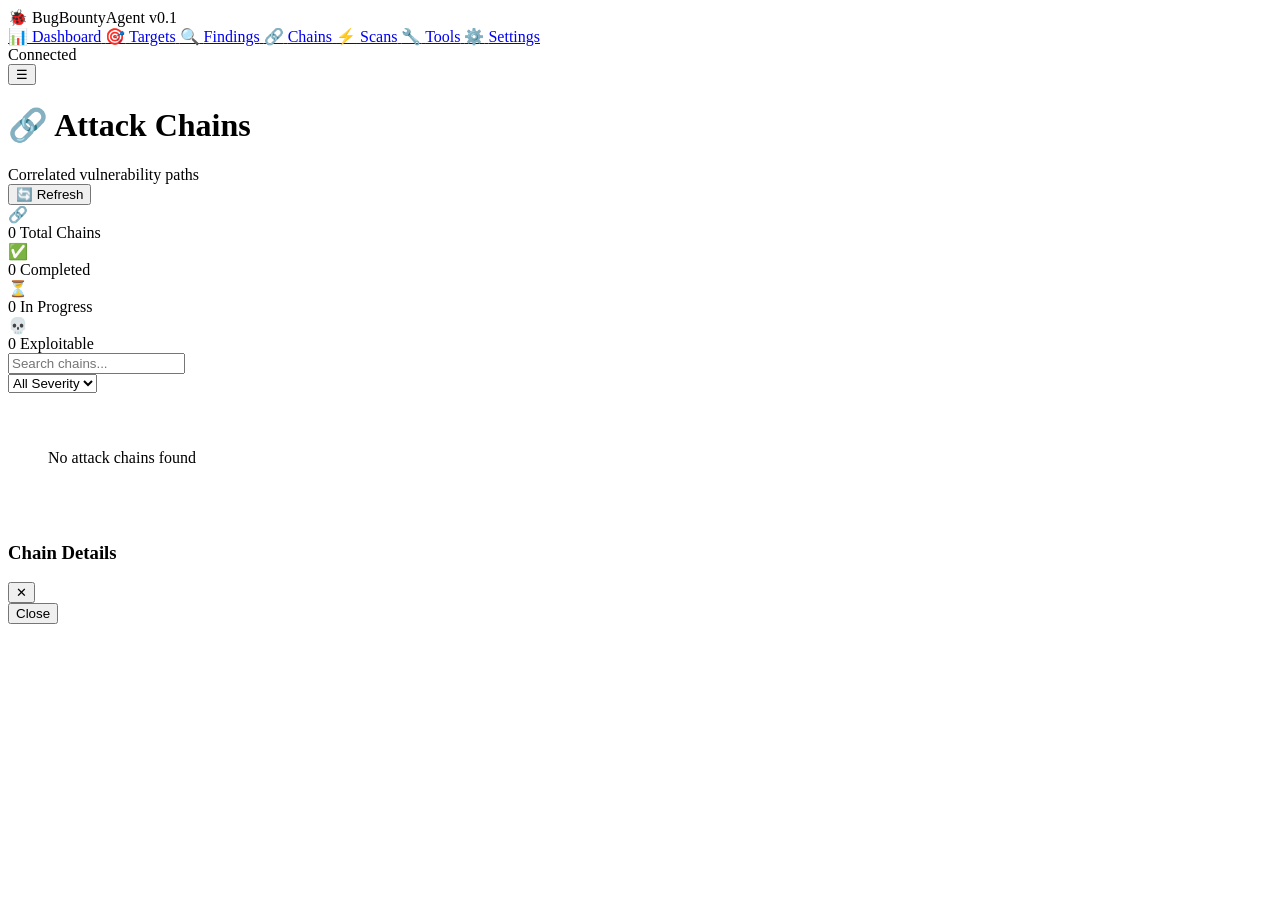
==== dashboard/templates/chains.html @ a4a273bc "tools and dashboard added" ====
<!DOCTYPE html>
<html lang="en">
<head>
    <meta charset="UTF-8">
    <meta name="viewport" content="width=device-width, initial-scale=1.0">
    <title>Chains — BugBountyAgent</title>
    <link href="https://fonts.googleapis.com/css2?family=Inter:wght@300;400;500;600;700;800&display=swap" rel="stylesheet">
    <link rel="stylesheet" href="/static/css/style.css">
    <script src="https://cdn.socket.io/4.5.0/socket.io.min.js"></script>
</head>
<body>
    <div class="app">
        <aside class="sidebar" id="sidebar">
            <div class="sidebar-brand">
                <span class="logo">🐞</span>
                <span class="brand-text">BugBountyAgent</span>
                <span class="badge-version">v0.1</span>
            </div>
            <nav class="sidebar-nav">
                <a href="/" class="nav-item" data-page="dashboard">
                    <span class="nav-icon">📊</span>
                    <span>Dashboard</span>
                </a>
                <a href="/targets" class="nav-item" data-page="targets">
                    <span class="nav-icon">🎯</span>
                    <span>Targets</span>
                </a>
                <a href="/findings" class="nav-item" data-page="findings">
                    <span class="nav-icon">🔍</span>
                    <span>Findings</span>
                </a>
                <a href="/chains" class="nav-item active" data-page="chains">
                    <span class="nav-icon">🔗</span>
                    <span>Chains</span>
                </a>
                <a href="#" class="nav-item" data-page="scans">
                    <span class="nav-icon">⚡</span>
                    <span>Scans</span>
                </a>
                <a href="#" class="nav-item" data-page="tools">
                    <span class="nav-icon">🔧</span>
                    <span>Tools</span>
                </a>
                <a href="#" class="nav-item" data-page="settings">
                    <span class="nav-icon">⚙️</span>
                    <span>Settings</span>
                </a>
            </nav>
            <div class="sidebar-footer">
                <div class="status-indicator" id="connectionStatus">
                    <span class="status-dot connected"></span>
                    <span class="status-text">Connected</span>
                </div>
            </div>
        </aside>

        <main class="main-content">
            <header class="main-header">
                <div class="header-left">
                    <button class="menu-toggle" id="menuToggle">☰</button>
                    <h1>🔗 Attack Chains</h1>
                    <span class="subtitle">Correlated vulnerability paths</span>
                </div>
                <div class="header-right">
                    <button class="btn btn-secondary btn-sm" onclick="refreshChains()">🔄 Refresh</button>
                </div>
            </header>

            <section class="stats-grid" id="statsGrid">
                <div class="stat-card">
                    <div class="stat-icon">🔗</div>
                    <div class="stat-info">
                        <span class="stat-value" id="statTotal">0</span>
                        <span class="stat-label">Total Chains</span>
                    </div>
                </div>
                <div class="stat-card">
                    <div class="stat-icon">✅</div>
                    <div class="stat-info">
                        <span class="stat-value" id="statComplete">0</span>
                        <span class="stat-label">Completed</span>
                    </div>
                </div>
                <div class="stat-card">
                    <div class="stat-icon">⏳</div>
                    <div class="stat-info">
                        <span class="stat-value" id="statIncomplete">0</span>
                        <span class="stat-label">In Progress</span>
                    </div>
                </div>
                <div class="stat-card">
                    <div class="stat-icon">💀</div>
                    <div class="stat-info">
                        <span class="stat-value" id="statExploitable">0</span>
                        <span class="stat-label">Exploitable</span>
                    </div>
                </div>
            </section>

            <section class="chains-section" style="flex:1; display:flex; flex-direction:column;">
                <div class="chains-toolbar">
                    <div class="search-box">
                        <input type="text" id="searchChains" placeholder="Search chains..." onkeyup="filterChains()">
                    </div>
                    <div class="filter-group">
                        <select id="severityFilter" onchange="filterChains()">
                            <option value="all">All Severity</option>
                            <option value="critical">Critical</option>
                            <option value="high">High</option>
                            <option value="medium">Medium</option>
                            <option value="low">Low</option>
                        </select>
                    </div>
                </div>
                <div class="chains-container" style="flex:1; overflow-y:auto; display:flex; flex-direction:column; gap:16px; padding: 16px 0;">
                    <div id="chainsList">
                        <div class="text-center text-muted" style="padding:40px;">No attack chains found</div>
                    </div>
                </div>
            </section>
        </main>
    </div>

    <!-- Chain Detail Modal -->
    <div class="modal-overlay" id="chainDetailModal">
        <div class="modal" style="max-width: 700px;">
            <div class="modal-header">
                <h3 id="chainDetailTitle">Chain Details</h3>
                <button class="modal-close" onclick="closeChainDetail()">✕</button>
            </div>
            <div class="modal-body" id="chainDetailBody"></div>
            <div class="modal-footer">
                <button class="btn btn-secondary" onclick="closeChainDetail()">Close</button>
            </div>
        </div>
    </div>

    <div id="toastContainer" class="toast-container"></div>

    <script>
        const socket = io();
        let chains = [];

        socket.on('connect', () => {
            updateConnectionStatus('connected');
            refreshChains();
        });

        socket.on('disconnect', () => {
            updateConnectionStatus('disconnected');
        });

        socket.on('chains_update', (data) => {
            chains = data.chains || [];
            renderChains();
            updateStats();
        });

        socket.on('error', (data) => {
            showToast(`❌ Error: ${data.message}`, 'error');
        });

        function updateConnectionStatus(status) {
            const dot = document.querySelector('#connectionStatus .status-dot');
            const text = document.querySelector('#connectionStatus .status-text');
            dot.className = 'status-dot ' + status;
            text.textContent = status === 'connected' ? 'Connected' : 'Disconnected';
        }

        function refreshChains() {
            socket.emit('get_chains', {});
        }

        function updateStats() {
            const stats = {total: 0, complete: 0, incomplete: 0, exploitable: 0};
            chains.forEach(c => {
                stats.total++;
                if (c.completed) stats.complete++;
                else stats.incomplete++;
                if (c.exploitable) stats.exploitable++;
            });
            document.getElementById('statTotal').textContent = stats.total;
            document.getElementById('statComplete').textContent = stats.complete;
            document.getElementById('statIncomplete').textContent = stats.incomplete;
            document.getElementById('statExploitable').textContent = stats.exploitable;
        }

        function renderChains() {
            const container = document.getElementById('chainsList');
            const search = document.getElementById('searchChains').value.toLowerCase();
            const severityFilter = document.getElementById('severityFilter').value;

            let filtered = chains;
            if (search) {
                filtered = filtered.filter(c => (c.name || '').toLowerCase().includes(search));
            }
            if (severityFilter !== 'all') {
                filtered = filtered.filter(c => c.severity === severityFilter);
            }

            if (filtered.length === 0) {
                container.innerHTML = `<div class="text-center text-muted" style="padding:40px;">No attack chains found</div>`;
                return;
            }

            container.innerHTML = filtered.map(c => `
                <div class="chain-card" onclick="viewChain('${c.id}')" style="cursor:pointer; background:var(--bg-card); border:1px solid var(--border-color); border-radius:var(--radius); padding:16px 20px; transition:var(--transition);">
                    <div style="display:flex; justify-content:space-between; align-items:center;">
                        <div>
                            <div style="display:flex; align-items:center; gap:12px;">
                                <span class="severity-badge severity-${c.severity || 'medium'}">${c.severity || 'medium'}</span>
                                <h4 style="color:var(--text-primary);">${c.name || 'Unknown Chain'}</h4>
                            </div>
                            <div style="color:var(--text-muted); font-size:13px; margin-top:4px;">
                                ${c.steps || 0} steps · ${c.findings || 0} findings
                                ${c.completed ? '✅ Completed' : '⏳ In Progress'}
                            </div>
                        </div>
                        <div style="color:var(--text-muted); font-size:13px;">
                            ${c.timestamp || ''}
                        </div>
                    </div>
                </div>
            `).join('');
        }

        function filterChains() {
            renderChains();
        }

        function viewChain(chainId) {
            const chain = chains.find(c => c.id === chainId);
            if (!chain) return;

            document.getElementById('chainDetailTitle').textContent = chain.name || 'Chain Details';
            document.getElementById('chainDetailBody').innerHTML = `
                <div style="display:flex; flex-direction:column; gap:12px;">
                    <p><strong>Severity:</strong> <span class="severity-badge severity-${chain.severity || 'medium'}">${chain.severity || 'medium'}</span></p>
                    <p><strong>Status:</strong> ${chain.completed ? '✅ Completed' : '⏳ In Progress'}</p>
                    <p><strong>Target:</strong> ${chain.target || 'N/A'}</p>
                    <p><strong>Steps:</strong> ${chain.steps || 0}</p>
                    <p><strong>Findings:</strong> ${chain.findings || 0}</p>
                    ${chain.description ? `<p><strong>Description:</strong> ${chain.description}</p>` : ''}
                    ${chain.steps ? `
                        <div>
                            <strong>Attack Steps:</strong>
                            <ul style="margin-top:8px; padding-left:20px;">
                                ${chain.steps.map(s => `<li style="padding:4px 0; color:var(--text-secondary);">${s}</li>`).join('')}
                            </ul>
                        </div>
                    ` : ''}
                    <p style="color:var(--text-muted); font-size:12px;">Created: ${chain.timestamp || 'N/A'}</p>
                </div>
            `;
            document.getElementById('chainDetailModal').classList.add('active');
        }

        function closeChainDetail() {
            document.getElementById('chainDetailModal').classList.remove('active');
        }

        function showToast(message, type) {
            const container = document.getElementById('toastContainer');
            const toast = document.createElement('div');
            toast.className = `toast toast-${type}`;
            toast.textContent = message;
            container.appendChild(toast);
            setTimeout(() => {
                toast.style.opacity = '0';
                setTimeout(() => toast.remove(), 300);
            }, 4000);
        }

        document.getElementById('menuToggle').addEventListener('click', () => {
            document.getElementById('sidebar').classList.toggle('open');
        });

        document.getElementById('chainDetailModal').addEventListener('click', (e) => {
            if (e.target === e.currentTarget) closeChainDetail();
        });

        setInterval(refreshChains, 15000);
    </script>
</body>
</html>
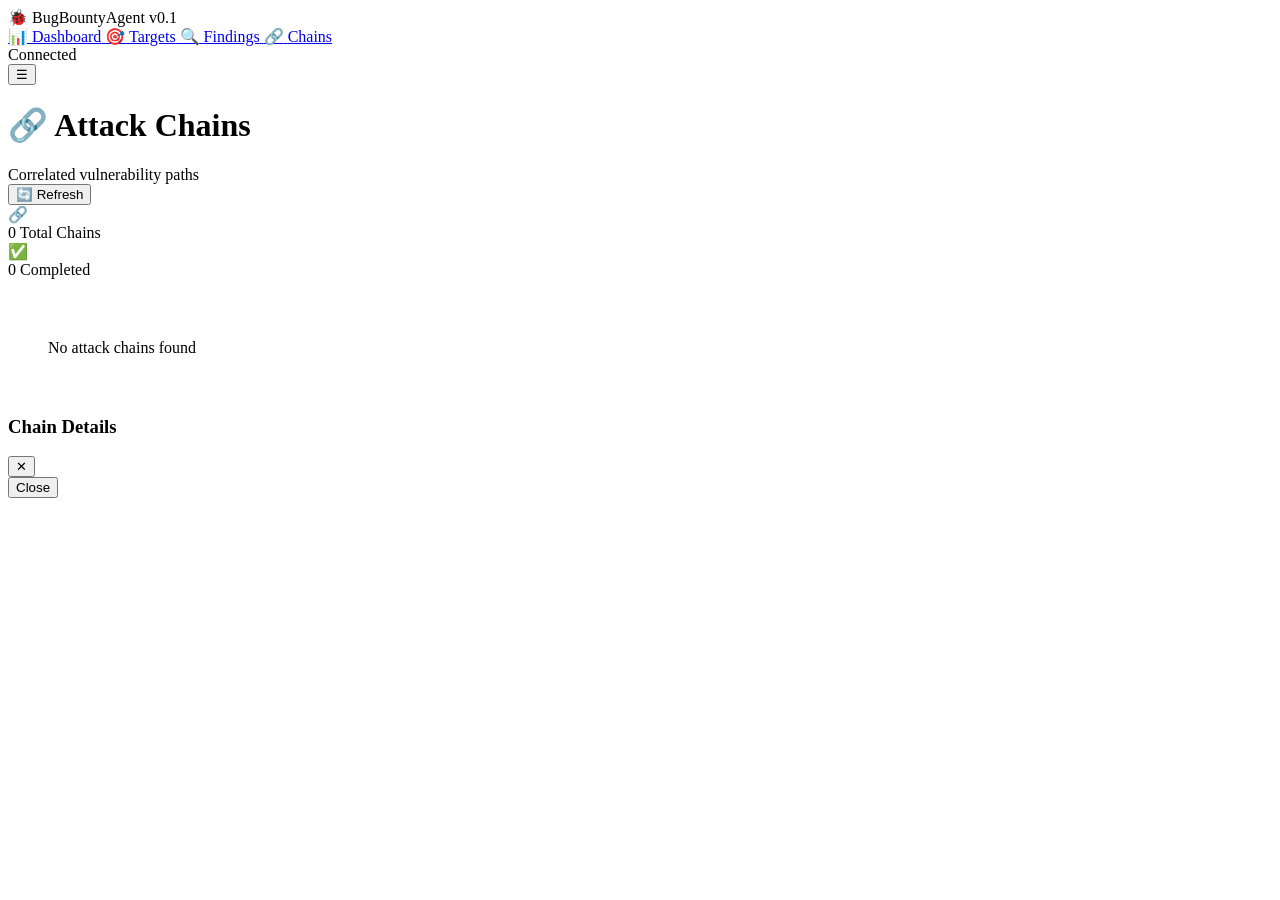
==== commit c8aeb02b: "update errors" ====
--- a/dashboard/templates/chains.html
+++ b/dashboard/templates/chains.html
@@ -33,18 +33,6 @@
                     <span class="nav-icon">🔗</span>
                     <span>Chains</span>
                 </a>
-                <a href="#" class="nav-item" data-page="scans">
-                    <span class="nav-icon">⚡</span>
-                    <span>Scans</span>
-                </a>
-                <a href="#" class="nav-item" data-page="tools">
-                    <span class="nav-icon">🔧</span>
-                    <span>Tools</span>
-                </a>
-                <a href="#" class="nav-item" data-page="settings">
-                    <span class="nav-icon">⚙️</span>
-                    <span>Settings</span>
-                </a>
             </nav>
             <div class="sidebar-footer">
                 <div class="status-indicator" id="connectionStatus">
@@ -66,7 +54,7 @@
                 </div>
             </header>
 
-            <section class="stats-grid" id="statsGrid">
+            <section class="stats-grid" style="margin-bottom:20px;">
                 <div class="stat-card">
                     <div class="stat-icon">🔗</div>
                     <div class="stat-info">
@@ -81,49 +69,17 @@
                         <span class="stat-label">Completed</span>
                     </div>
                 </div>
-                <div class="stat-card">
-                    <div class="stat-icon">⏳</div>
-                    <div class="stat-info">
-                        <span class="stat-value" id="statIncomplete">0</span>
-                        <span class="stat-label">In Progress</span>
-                    </div>
-                </div>
-                <div class="stat-card">
-                    <div class="stat-icon">💀</div>
-                    <div class="stat-info">
-                        <span class="stat-value" id="statExploitable">0</span>
-                        <span class="stat-label">Exploitable</span>
-                    </div>
-                </div>
             </section>
 
-            <section class="chains-section" style="flex:1; display:flex; flex-direction:column;">
-                <div class="chains-toolbar">
-                    <div class="search-box">
-                        <input type="text" id="searchChains" placeholder="Search chains..." onkeyup="filterChains()">
-                    </div>
-                    <div class="filter-group">
-                        <select id="severityFilter" onchange="filterChains()">
-                            <option value="all">All Severity</option>
-                            <option value="critical">Critical</option>
-                            <option value="high">High</option>
-                            <option value="medium">Medium</option>
-                            <option value="low">Low</option>
-                        </select>
-                    </div>
-                </div>
-                <div class="chains-container" style="flex:1; overflow-y:auto; display:flex; flex-direction:column; gap:16px; padding: 16px 0;">
-                    <div id="chainsList">
-                        <div class="text-center text-muted" style="padding:40px;">No attack chains found</div>
-                    </div>
-                </div>
+            <section style="flex:1; overflow-y:auto;" id="chainsList">
+                <div class="text-center text-muted" style="padding:40px;">No attack chains found</div>
             </section>
         </main>
     </div>
 
     <!-- Chain Detail Modal -->
     <div class="modal-overlay" id="chainDetailModal">
-        <div class="modal" style="max-width: 700px;">
+        <div class="modal" style="max-width:700px;">
             <div class="modal-header">
                 <h3 id="chainDetailTitle">Chain Details</h3>
                 <button class="modal-close" onclick="closeChainDetail()">✕</button>
@@ -137,149 +93,6 @@
 
     <div id="toastContainer" class="toast-container"></div>
 
-    <script>
-        const socket = io();
-        let chains = [];
-
-        socket.on('connect', () => {
-            updateConnectionStatus('connected');
-            refreshChains();
-        });
-
-        socket.on('disconnect', () => {
-            updateConnectionStatus('disconnected');
-        });
-
-        socket.on('chains_update', (data) => {
-            chains = data.chains || [];
-            renderChains();
-            updateStats();
-        });
-
-        socket.on('error', (data) => {
-            showToast(`❌ Error: ${data.message}`, 'error');
-        });
-
-        function updateConnectionStatus(status) {
-            const dot = document.querySelector('#connectionStatus .status-dot');
-            const text = document.querySelector('#connectionStatus .status-text');
-            dot.className = 'status-dot ' + status;
-            text.textContent = status === 'connected' ? 'Connected' : 'Disconnected';
-        }
-
-        function refreshChains() {
-            socket.emit('get_chains', {});
-        }
-
-        function updateStats() {
-            const stats = {total: 0, complete: 0, incomplete: 0, exploitable: 0};
-            chains.forEach(c => {
-                stats.total++;
-                if (c.completed) stats.complete++;
-                else stats.incomplete++;
-                if (c.exploitable) stats.exploitable++;
-            });
-            document.getElementById('statTotal').textContent = stats.total;
-            document.getElementById('statComplete').textContent = stats.complete;
-            document.getElementById('statIncomplete').textContent = stats.incomplete;
-            document.getElementById('statExploitable').textContent = stats.exploitable;
-        }
-
-        function renderChains() {
-            const container = document.getElementById('chainsList');
-            const search = document.getElementById('searchChains').value.toLowerCase();
-            const severityFilter = document.getElementById('severityFilter').value;
-
-            let filtered = chains;
-            if (search) {
-                filtered = filtered.filter(c => (c.name || '').toLowerCase().includes(search));
-            }
-            if (severityFilter !== 'all') {
-                filtered = filtered.filter(c => c.severity === severityFilter);
-            }
-
-            if (filtered.length === 0) {
-                container.innerHTML = `<div class="text-center text-muted" style="padding:40px;">No attack chains found</div>`;
-                return;
-            }
-
-            container.innerHTML = filtered.map(c => `
-                <div class="chain-card" onclick="viewChain('${c.id}')" style="cursor:pointer; background:var(--bg-card); border:1px solid var(--border-color); border-radius:var(--radius); padding:16px 20px; transition:var(--transition);">
-                    <div style="display:flex; justify-content:space-between; align-items:center;">
-                        <div>
-                            <div style="display:flex; align-items:center; gap:12px;">
-                                <span class="severity-badge severity-${c.severity || 'medium'}">${c.severity || 'medium'}</span>
-                                <h4 style="color:var(--text-primary);">${c.name || 'Unknown Chain'}</h4>
-                            </div>
-                            <div style="color:var(--text-muted); font-size:13px; margin-top:4px;">
-                                ${c.steps || 0} steps · ${c.findings || 0} findings
-                                ${c.completed ? '✅ Completed' : '⏳ In Progress'}
-                            </div>
-                        </div>
-                        <div style="color:var(--text-muted); font-size:13px;">
-                            ${c.timestamp || ''}
-                        </div>
-                    </div>
-                </div>
-            `).join('');
-        }
-
-        function filterChains() {
-            renderChains();
-        }
-
-        function viewChain(chainId) {
-            const chain = chains.find(c => c.id === chainId);
-            if (!chain) return;
-
-            document.getElementById('chainDetailTitle').textContent = chain.name || 'Chain Details';
-            document.getElementById('chainDetailBody').innerHTML = `
-                <div style="display:flex; flex-direction:column; gap:12px;">
-                    <p><strong>Severity:</strong> <span class="severity-badge severity-${chain.severity || 'medium'}">${chain.severity || 'medium'}</span></p>
-                    <p><strong>Status:</strong> ${chain.completed ? '✅ Completed' : '⏳ In Progress'}</p>
-                    <p><strong>Target:</strong> ${chain.target || 'N/A'}</p>
-                    <p><strong>Steps:</strong> ${chain.steps || 0}</p>
-                    <p><strong>Findings:</strong> ${chain.findings || 0}</p>
-                    ${chain.description ? `<p><strong>Description:</strong> ${chain.description}</p>` : ''}
-                    ${chain.steps ? `
-                        <div>
-                            <strong>Attack Steps:</strong>
-                            <ul style="margin-top:8px; padding-left:20px;">
-                                ${chain.steps.map(s => `<li style="padding:4px 0; color:var(--text-secondary);">${s}</li>`).join('')}
-                            </ul>
-                        </div>
-                    ` : ''}
-                    <p style="color:var(--text-muted); font-size:12px;">Created: ${chain.timestamp || 'N/A'}</p>
-                </div>
-            `;
-            document.getElementById('chainDetailModal').classList.add('active');
-        }
-
-        function closeChainDetail() {
-            document.getElementById('chainDetailModal').classList.remove('active');
-        }
-
-        function showToast(message, type) {
-            const container = document.getElementById('toastContainer');
-            const toast = document.createElement('div');
-            toast.className = `toast toast-${type}`;
-            toast.textContent = message;
-            container.appendChild(toast);
-            setTimeout(() => {
-                toast.style.opacity = '0';
-                setTimeout(() => toast.remove(), 300);
-            }, 4000);
-        }
-
-        document.getElementById('menuToggle').addEventListener('click', () => {
-            document.getElementById('sidebar').classList.toggle('open');
-        });
-
-        document.getElementById('chainDetailModal').addEventListener('click', (e) => {
-            if (e.target === e.currentTarget) closeChainDetail();
-        });
-
-        setInterval(refreshChains, 15000);
-    </script>
+    <script src="/static/js/dashboard.js"></script>
 </body>
-</html>+</html>
